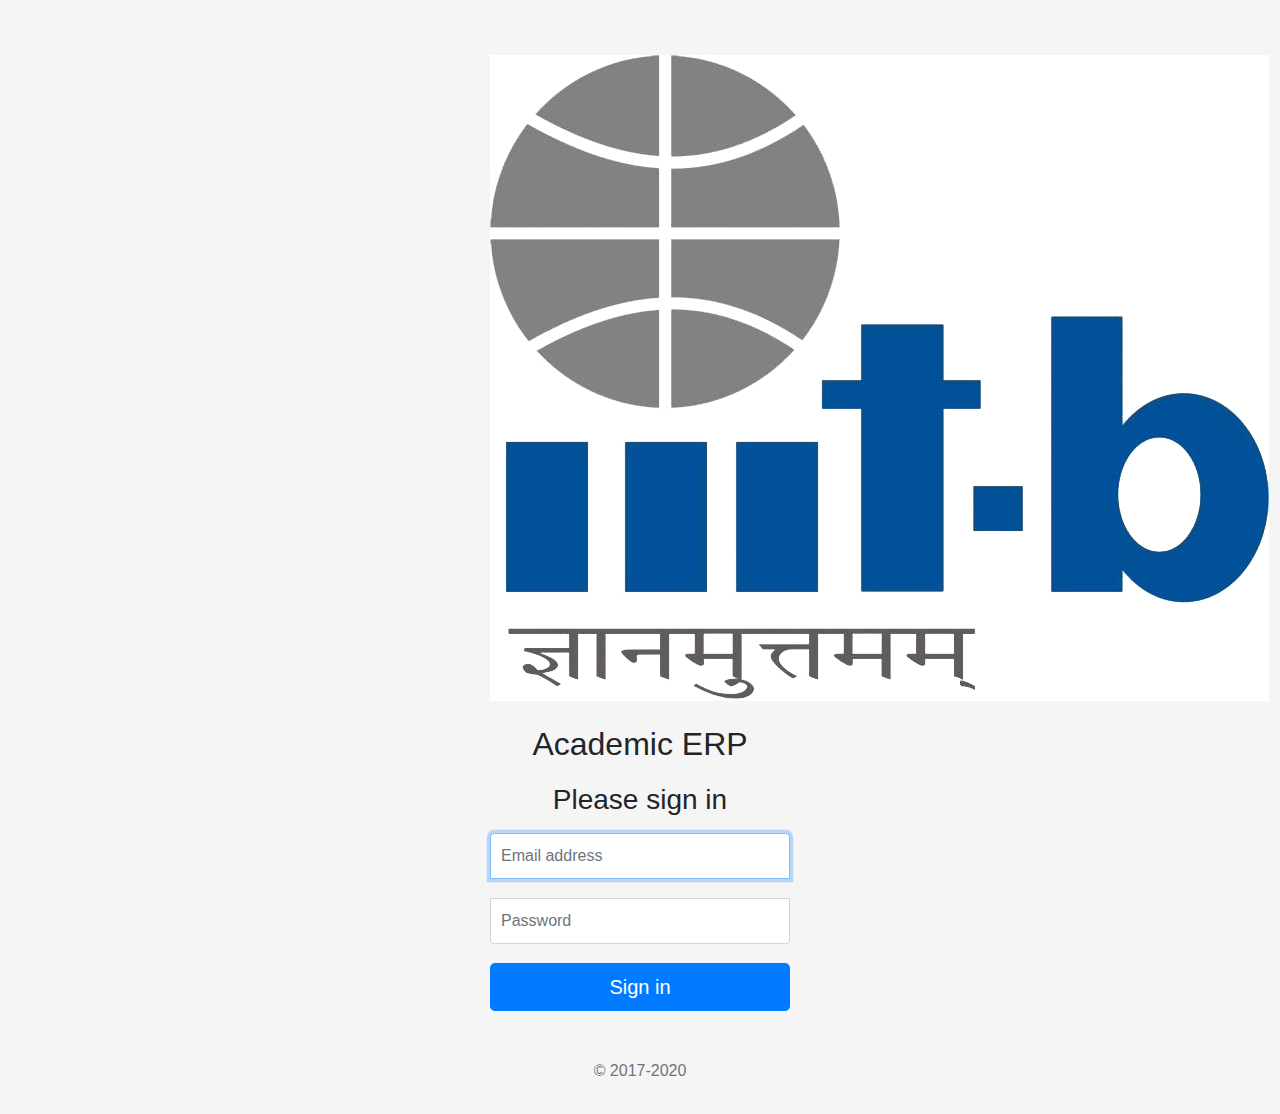
==== project/src/main/webapp/index.html @ 8c1236a1 "Added Login Utility, Home page, Edit Profile" ====
<!doctype html>
<html lang="en">
<head>
    <meta charset="utf-8">
    <meta name="viewport" content="width=device-width, initial-scale=1, shrink-to-fit=no">
    <meta name="description" content="">
    <meta name="author" content="Mark Otto, Jacob Thornton, and Bootstrap contributors">
    <meta name="generator" content="Jekyll v4.1.1">
    <title>Signin AcademicERP</title>

    <!-- Bootstrap core CSS -->
    <link href="assets/css/bootstrap.min.css" rel="stylesheet">

    <style>
        .bd-placeholder-img {
            font-size: 1.125rem;
            text-anchor: middle;
            -webkit-user-select: none;
            -moz-user-select: none;
            -ms-user-select: none;
            user-select: none;
        }

        @media (min-width: 768px) {
            .bd-placeholder-img-lg {
                font-size: 3.5rem;
            }
        }
    </style>
    <!-- Custom styles for this template -->
    <link href="assets/css/signin.css" rel="stylesheet">
</head>
<body class="text-center">
<form class="form-signin" id="login-validation">
    <img style="..." class="d-block mx-auto mb-4" src="assets/Image/iiitb_logo.jpg" class="rounded mx-auto d-block" alt="">
    <h2 style="margin-bottom: 20px">Academic ERP</h2>
    <h1 class="h3 mb-3 font-weight-normal">Please sign in</h1>

    <label for="email" class="sr-only">Email address</label>
    <input type="email" id="email" class="form-control" placeholder="Email address" required autofocus>
    <div class="checkbox mb-3" style="margin-bottom: 20px; margin-top: 20px">
    </div>
    <label for="password" class="sr-only">Password</label>
    <input type="password" id="password" class="form-control" placeholder="Password" required autofocus>
    <div class="checkbox mb-3" style="margin-bottom: 20px; margin-top: 20px">
    </div>
    <button class="btn btn-lg btn-primary btn-block" type="submit">Sign in</button>
    <div class="alert alert-warning" role="alert" id="login-alert" style="display: none; margin-top: 20px">
        Invalid Email Address!!
    </div>
    <p class="mt-5 mb-3 text-muted">&copy; 2017-2020</p>
</form>
</body>
<script src="assets/js/jquery.min.js"></script>
<script src="assets/js/bootstrap.min.js"></script>
<script src="assets/js/login-validation.js"></script>
</html>
---- project/src/main/webapp/assets/css/signin.css ----
html,
body {
  height: 100%;
}

body {
  display: -ms-flexbox;
  display: flex;
  -ms-flex-align: center;
  align-items: center;
  padding-top: 40px;
  padding-bottom: 40px;
  background-color: #f5f5f5;
}

.form-signin {
  width: 100%;
  max-width: 330px;
  padding: 15px;
  margin: auto;
}
.form-signin .checkbox {
  font-weight: 400;
}
.form-signin .form-control {
  position: relative;
  box-sizing: border-box;
  height: auto;
  padding: 10px;
  font-size: 16px;
}
.form-signin .form-control:focus {
  z-index: 2;
}
.form-signin input[type="email"] {
  margin-bottom: -1px;
  border-bottom-right-radius: 0;
  border-bottom-left-radius: 0;
}
.form-signin input[type="password"] {
  margin-bottom: -1px;
  border-top-left-radius: 0;
  border-top-right-radius: 0;
}
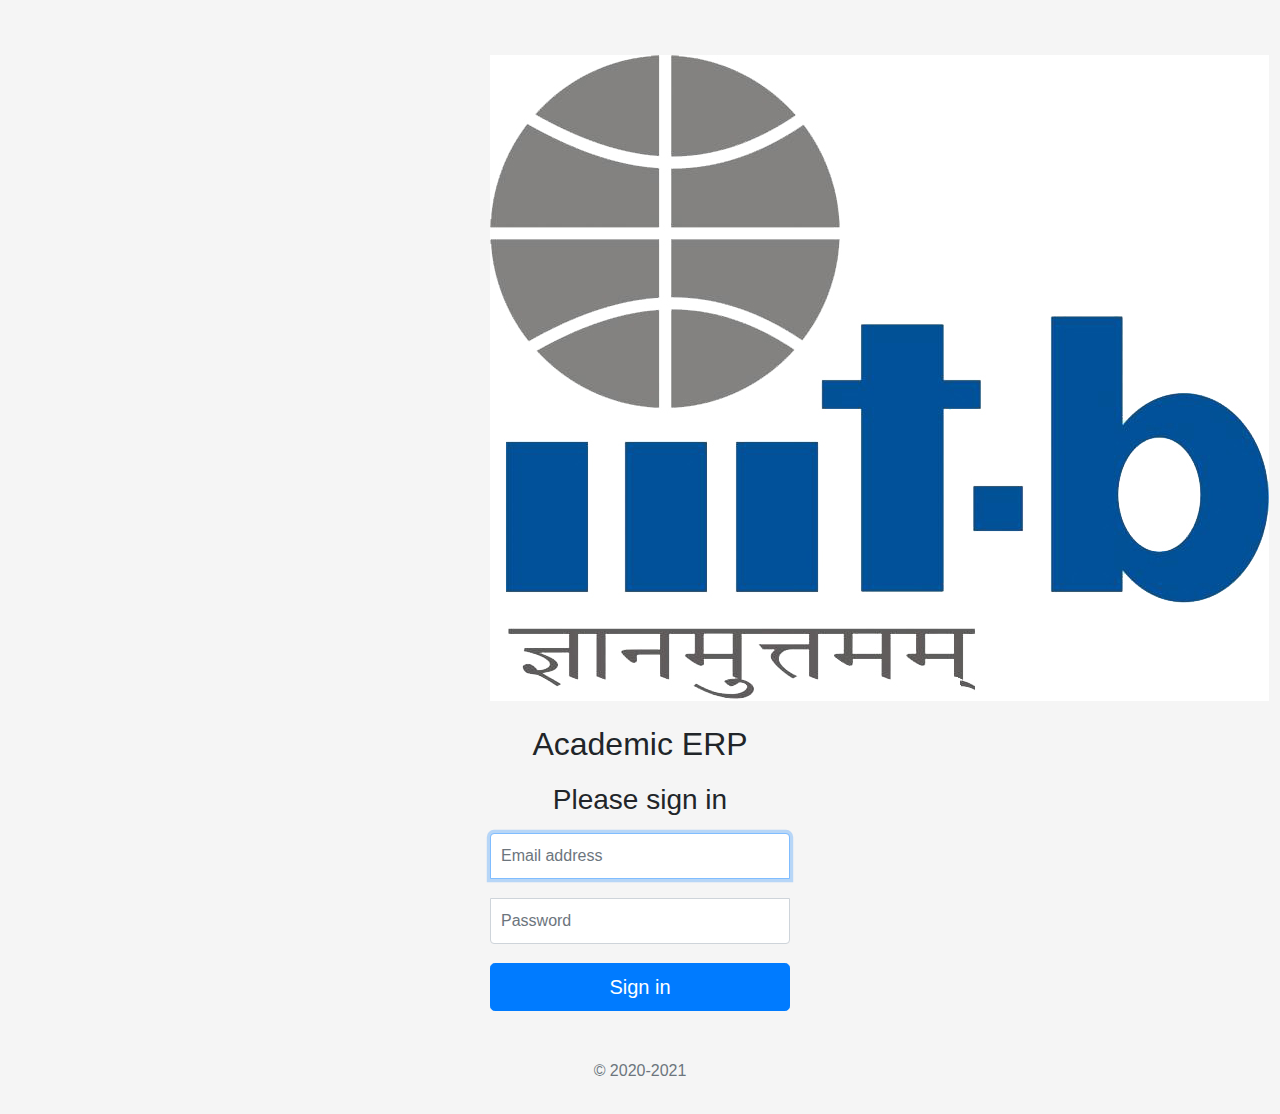
==== commit 0b41055b: "Seesion Handle" ====
--- a/project/src/main/webapp/index.html
+++ b/project/src/main/webapp/index.html
@@ -44,11 +44,18 @@
     <input type="password" id="password" class="form-control" placeholder="Password" required autofocus>
     <div class="checkbox mb-3" style="margin-bottom: 20px; margin-top: 20px">
     </div>
-    <button class="btn btn-lg btn-primary btn-block" type="submit">Sign in</button>
-    <div class="alert alert-warning" role="alert" id="login-alert" style="display: none; margin-top: 20px">
+    <button class="btn btn-lg btn-primary btn-block" id="submit-button" type="submit">
+        Sign in
+    </button>
+    <button class="btn btn-lg btn-primary btn-block" disabled id="spinner-button" style="display: none;" type="submit">
+        <span aria-hidden="true" class="spinner-border spinner-border-sm" role="status"></span>
+        Signing in...
+    </button>
+    <div class="alert alert-warning" id="login-alert" role="alert" style="display: none; margin-top: 20px">
         Invalid Email Address!!
     </div>
-    <p class="mt-5 mb-3 text-muted">&copy; 2017-2020</p>
+
+    <p class="mt-5 mb-3 text-muted">&copy; 2020-2021 </p>
 </form>
 </body>
 <script src="assets/js/jquery.min.js"></script>
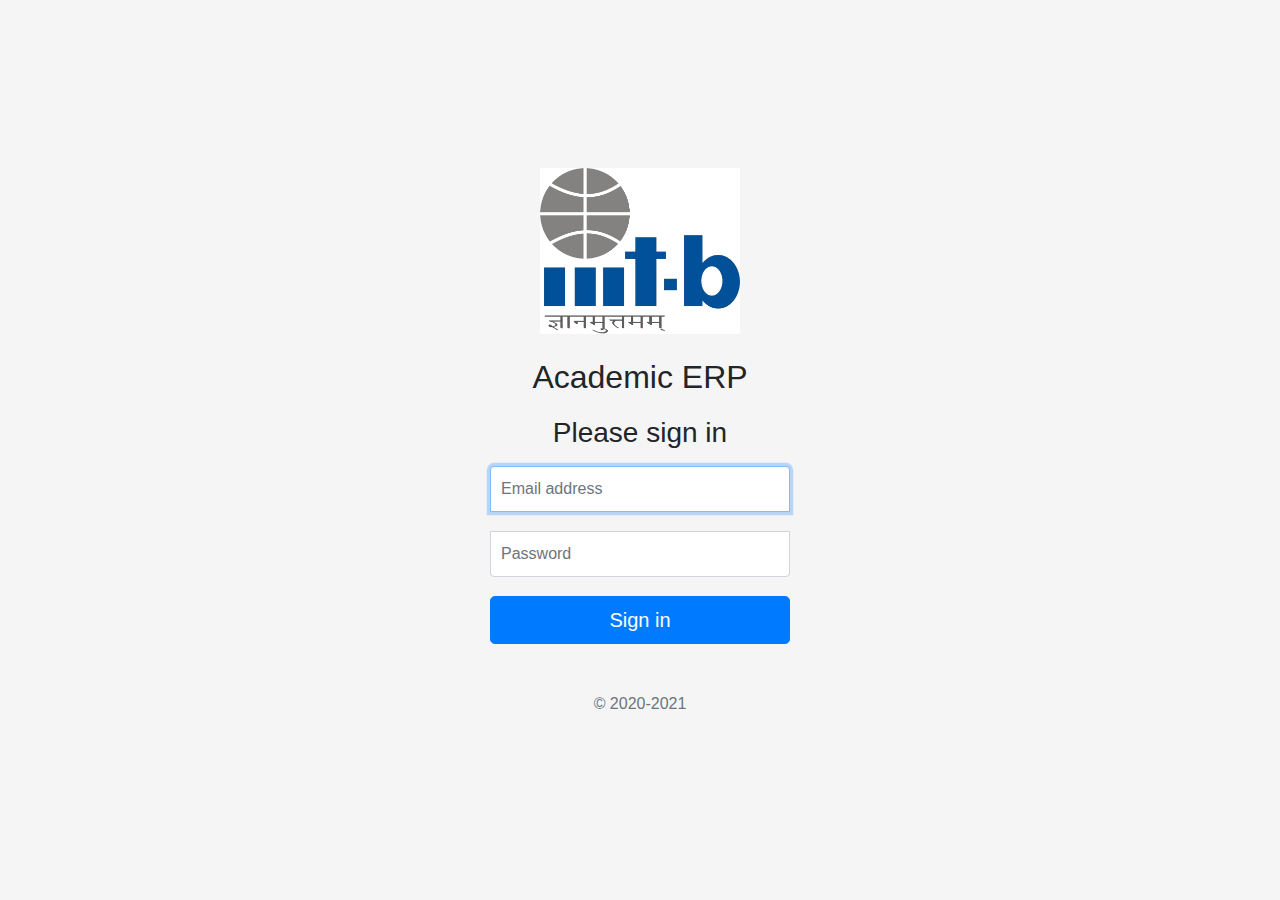
==== commit c939eed0: "Front End Updated" ====
--- a/project/src/main/webapp/index.html
+++ b/project/src/main/webapp/index.html
@@ -32,7 +32,7 @@
 </head>
 <body class="text-center">
 <form class="form-signin" id="login-validation">
-    <img style="..." class="d-block mx-auto mb-4" src="assets/Image/iiitb_logo.jpg" class="rounded mx-auto d-block" alt="">
+    <img style="..." class="d-block mx-auto mb-4" src="assets/Image/iiitb_logo.jpg" class="rounded mx-auto d-block" alt="" width="200px">
     <h2 style="margin-bottom: 20px">Academic ERP</h2>
     <h1 class="h3 mb-3 font-weight-normal">Please sign in</h1>
 
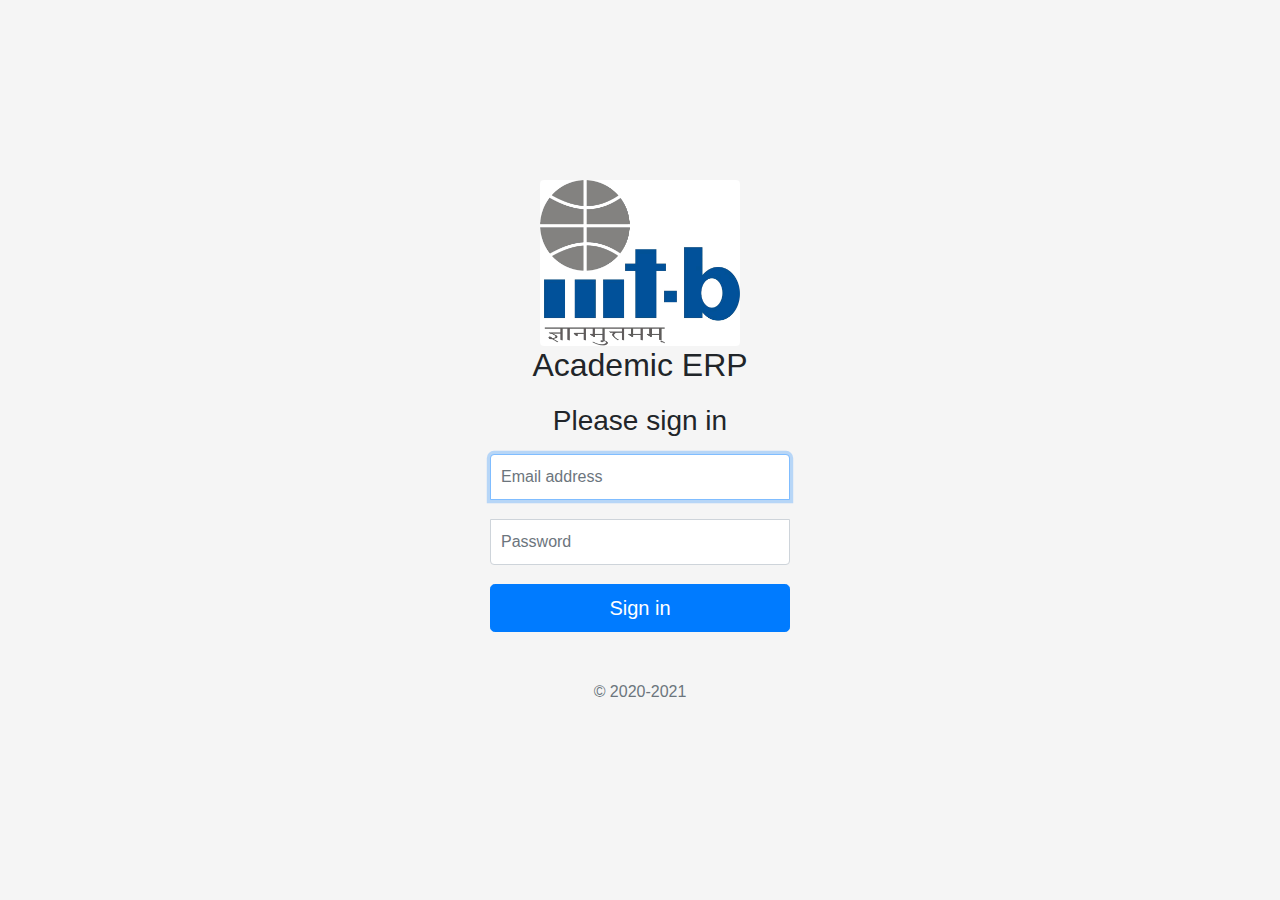
==== commit 727c1da7: "Updated" ====
--- a/project/src/main/webapp/index.html
+++ b/project/src/main/webapp/index.html
@@ -32,7 +32,7 @@
 </head>
 <body class="text-center">
 <form class="form-signin" id="login-validation">
-    <img style="..." class="d-block mx-auto mb-4" src="assets/Image/iiitb_logo.jpg" class="rounded mx-auto d-block" alt="" width="200px">
+    <img style="..." src="assets/Image/iiitb_logo.jpg" class="rounded mx-auto d-block" alt="" width="200px">
     <h2 style="margin-bottom: 20px">Academic ERP</h2>
     <h1 class="h3 mb-3 font-weight-normal">Please sign in</h1>
 
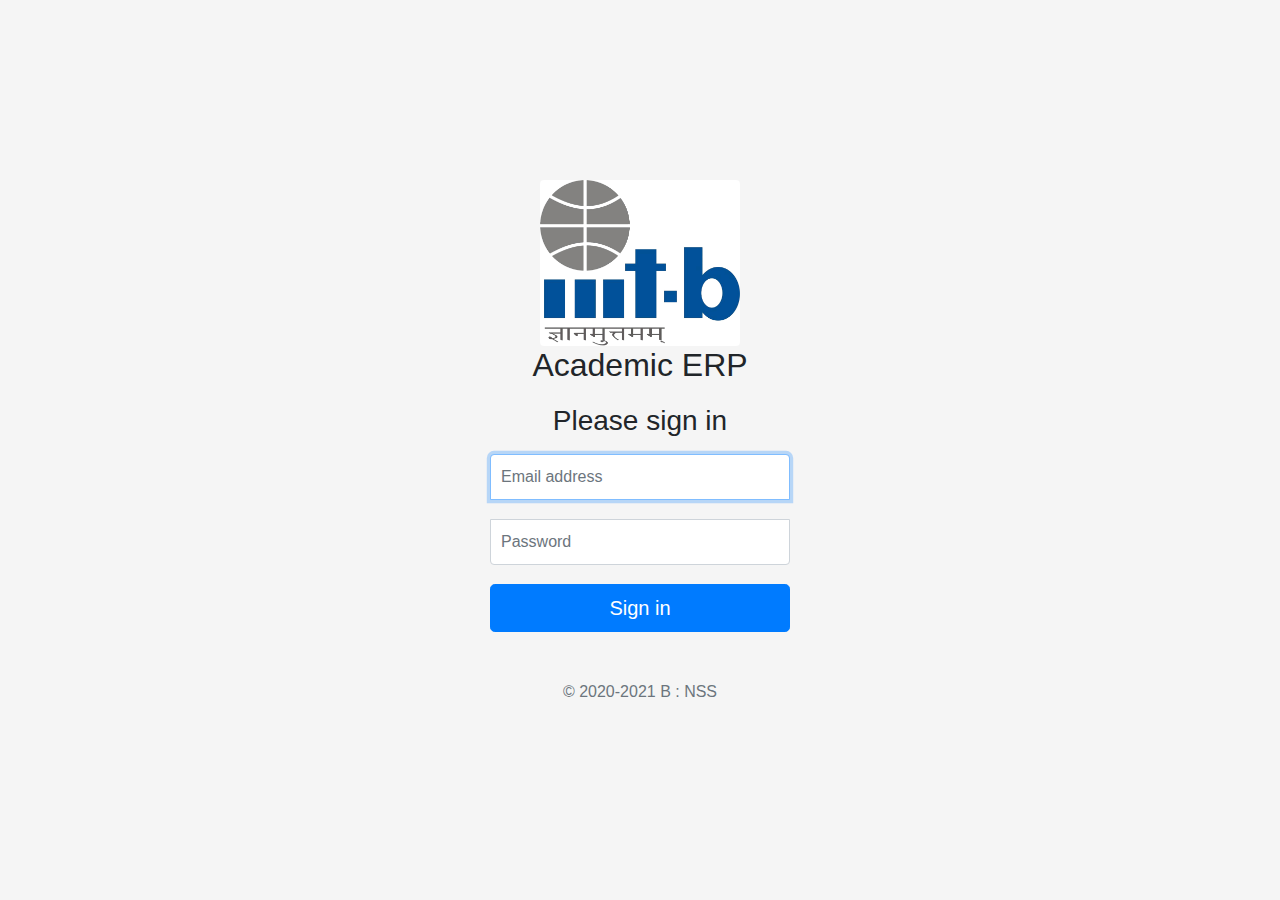
==== commit c173f669: "-- Final Commit --" ====
--- a/project/src/main/webapp/index.html
+++ b/project/src/main/webapp/index.html
@@ -55,7 +55,7 @@
         Invalid Email Address!!
     </div>
 
-    <p class="mt-5 mb-3 text-muted">&copy; 2020-2021 </p>
+    <p class="mt-5 mb-3 text-muted">&copy; 2020-2021 B : NSS </p>
 </form>
 </body>
 <script src="assets/js/jquery.min.js"></script>
